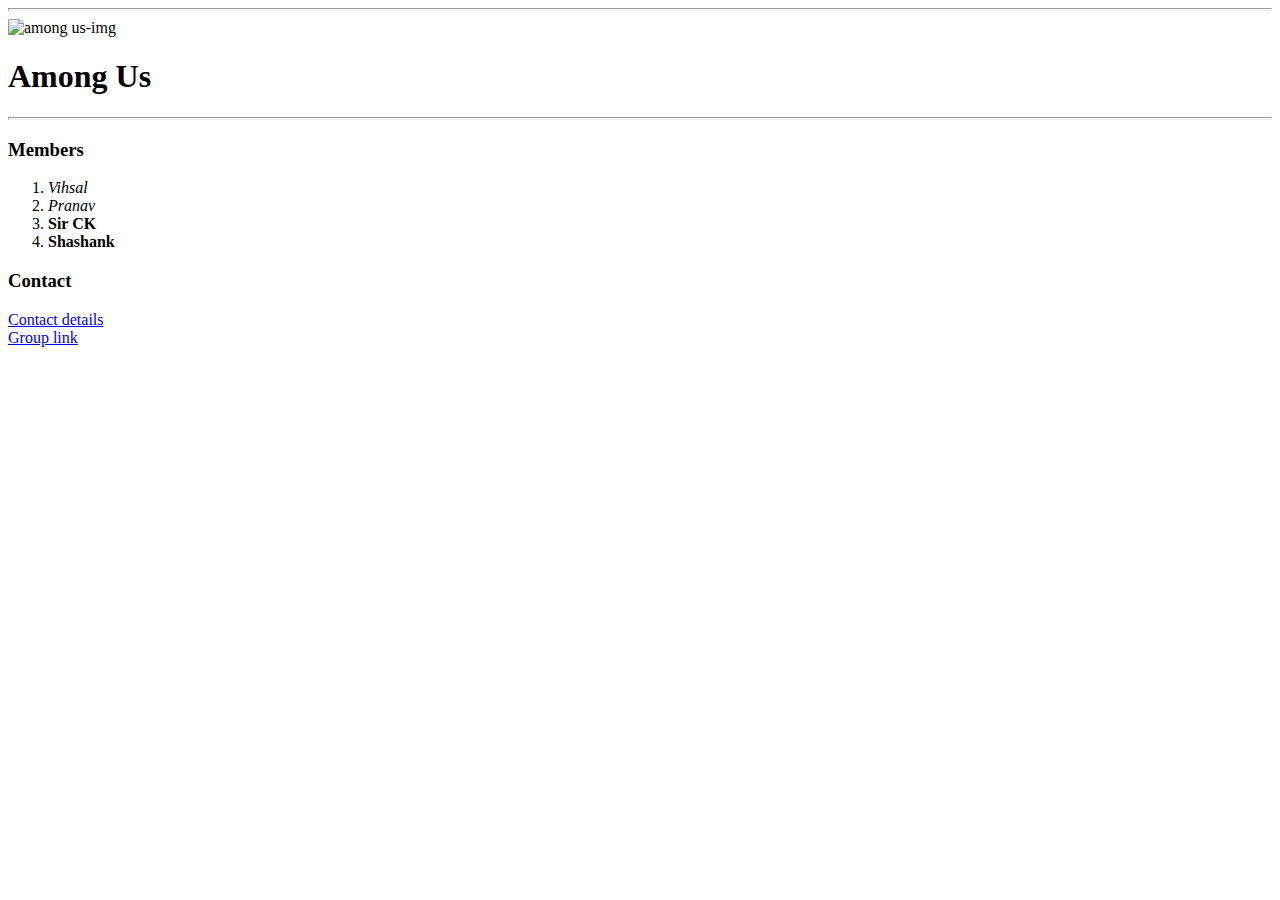
==== Index.html @ 63d165b2 "Web Development test" ====
<!DOCTYPE html>
<html lang="en" dir="ltr">
  <head>
    <meta charset="utf-8">
    <title>One shot,one kill</title>
    <hr size=3>
    <img src="https://i.pinimg.com/originals/7b/8b/9c/7b8b9cbc22da0f51cc6710d470a70abd.png"width="100"height="100" alt="among us-img">
    <h1>Among Us</h1>
    <hr size=3>
    <h3>Members</h3>
    <ol>
      <li><em>Vihsal</em></li>
      <li><em>Pranav</em></li>
      <li><strong>Sir CK</strong></li>
      <li><strong>Shashank</strong></li>
    </ol>
  </head>
  <h3>Contact</h3>
  <body>
    <a href="Contact details.html">Contact details</a>
    <br>
    <a href="https://chat.whatsapp.com/KmwUDk7PYeL79esS3rzfAg">Group link</a>
  </body>
</html>
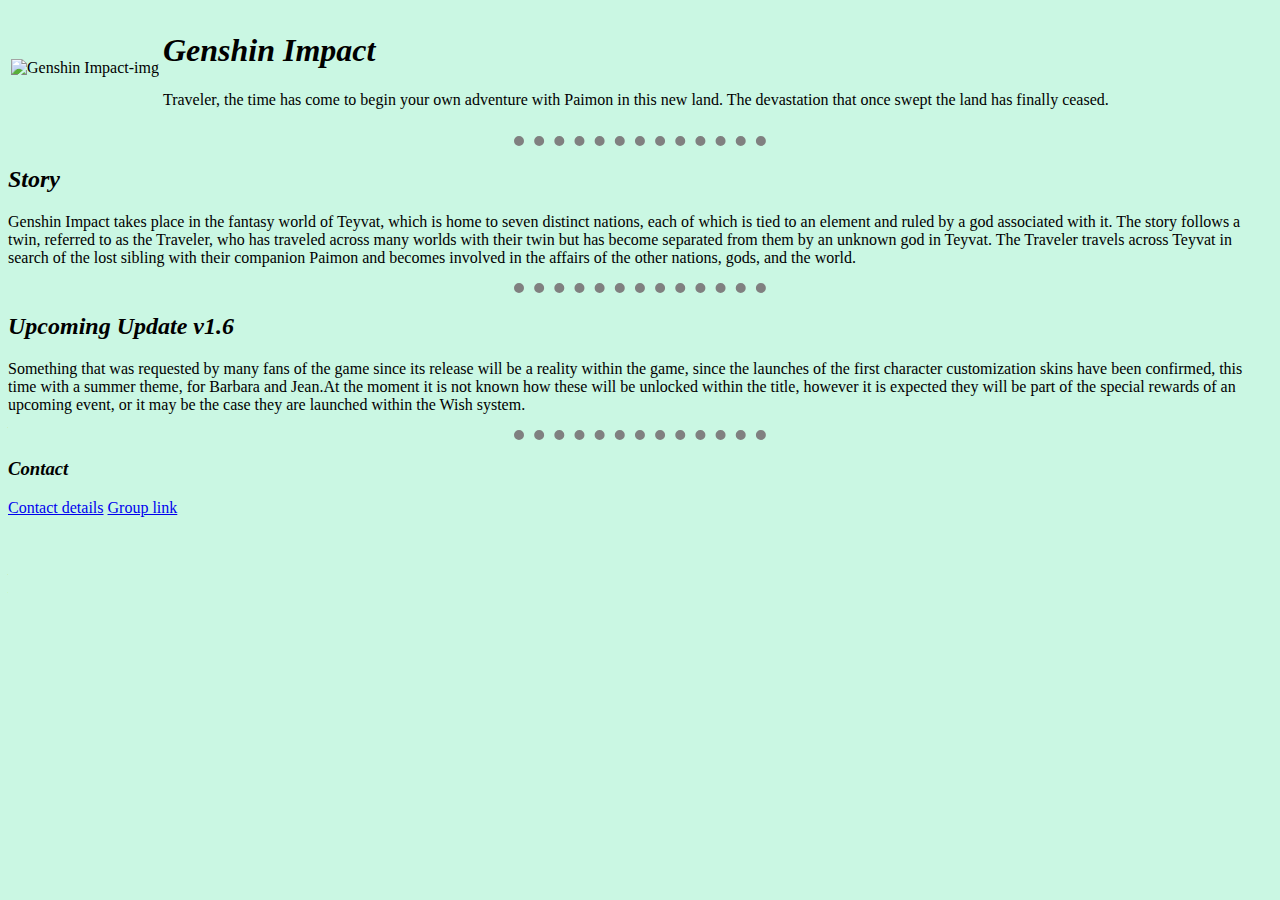
==== commit e2aeca06: "Add files via upload" ====
--- a/Index.html
+++ b/Index.html
@@ -2,23 +2,35 @@
 <html lang="en" dir="ltr">
   <head>
     <meta charset="utf-8">
-    <title>One shot,one kill</title>
-    <hr size=3>
-    <img src="https://i.pinimg.com/originals/7b/8b/9c/7b8b9cbc22da0f51cc6710d470a70abd.png"width="100"height="100" alt="among us-img">
-    <h1>Among Us</h1>
-    <hr size=3>
-    <h3>Members</h3>
-    <ol>
-      <li><em>Vihsal</em></li>
-      <li><em>Pranav</em></li>
-      <li><strong>Sir CK</strong></li>
-      <li><strong>Shashank</strong></li>
+    <title>Genshin Impact Fanpage</title>
+    <style>
+      body{
+        background-color: #CAF7E3;
+      }
+      hr{
+        border-style: none;
+        border-top-style: dotted;
+        border-color: grey;
+        border-width: 10px;
+        width: 20%;
+       }
+    </style>
+  </head>
+    <table>
+      <td><img src="https://webstatic-sea.mihoyo.com/hk4e/upload/fb/common.jpg"width="500"height="300" alt="Genshin Impact-img"></td>
+      <td><h1><em>Genshin Impact</em></h1>
+      <p>Traveler, the time has come to begin your own adventure with Paimon in this new land. The devastation that once swept the land has finally ceased.</p> </td>
+    </table>
+    <hr>
+    <h2> <em>Story</em> </h2>
+    <p>Genshin Impact takes place in the fantasy world of Teyvat, which is home to seven distinct nations, each of which is tied to an element and ruled by a god associated with it. The story follows a twin, referred to as the Traveler, who has traveled across many worlds with their twin but has become separated from them by an unknown god in Teyvat. The Traveler travels across Teyvat in search of the lost sibling with their companion Paimon and becomes involved in the affairs of the other nations, gods, and the world.</p>
+    <hr>
+    <h2> <em>Upcoming Update v1.6</em> </h2>
+    <p>Something that was requested by many fans of the game since its release will be a reality within the game, since the launches of the first character customization skins have been confirmed, this time with a summer theme, for Barbara and Jean.At the moment it is not known how these will be unlocked within the title, however it is expected they will be part of the special rewards of an upcoming event, or it may be the case they are launched within the Wish system.</p>
+    <hr>
+      <h3><em>Contact</em></h3>
     </ol>
-  </head>
-  <h3>Contact</h3>
-  <body>
     <a href="Contact details.html">Contact details</a>
-    <br>
     <a href="https://chat.whatsapp.com/KmwUDk7PYeL79esS3rzfAg">Group link</a>
   </body>
 </html>
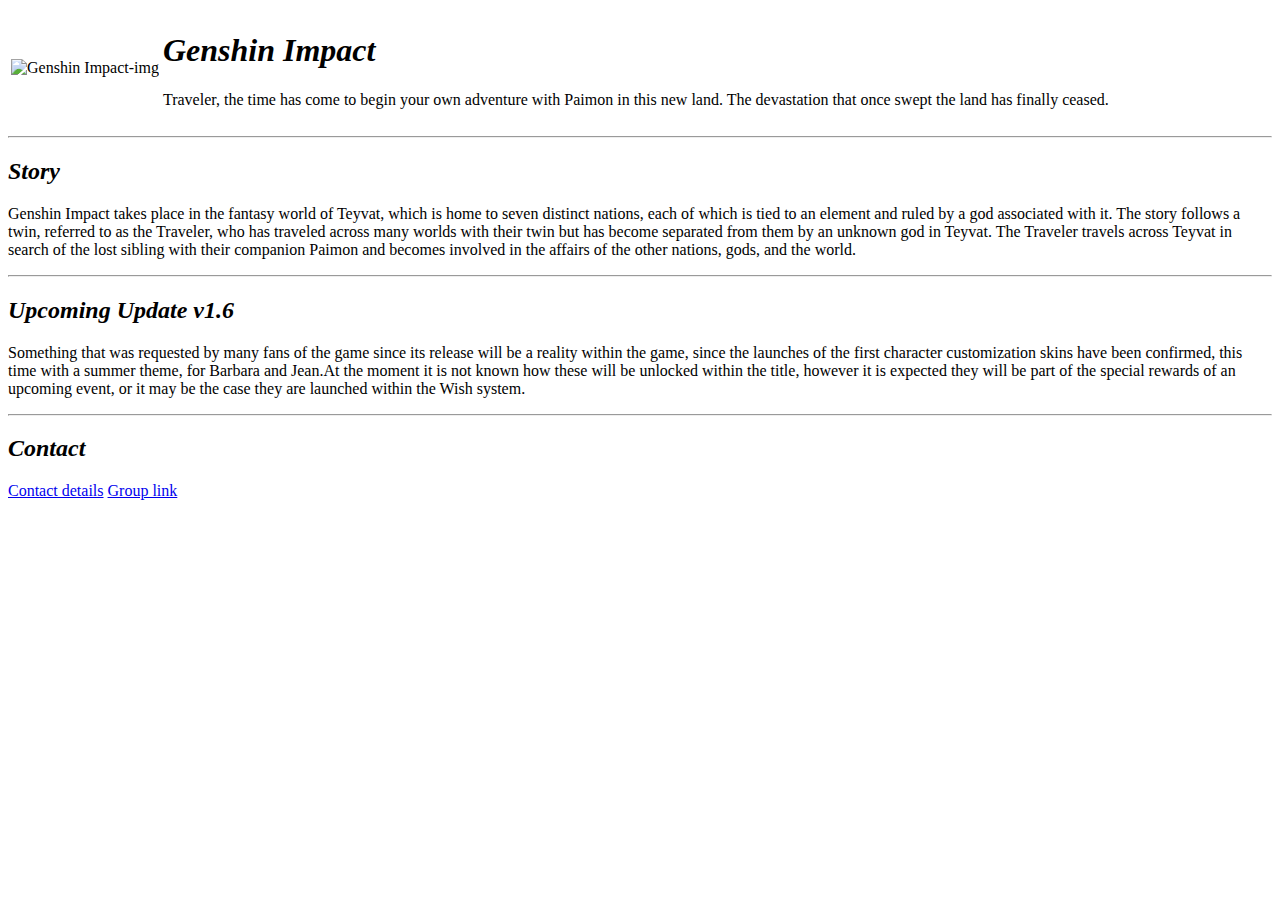
==== commit d26856cb: "Add files via upload" ====
--- a/Index.html
+++ b/Index.html
@@ -3,18 +3,7 @@
   <head>
     <meta charset="utf-8">
     <title>Genshin Impact Fanpage</title>
-    <style>
-      body{
-        background-color: #CAF7E3;
-      }
-      hr{
-        border-style: none;
-        border-top-style: dotted;
-        border-color: grey;
-        border-width: 10px;
-        width: 20%;
-       }
-    </style>
+    <link rel="stylesheet" href="css/styles.css">
   </head>
     <table>
       <td><img src="https://webstatic-sea.mihoyo.com/hk4e/upload/fb/common.jpg"width="500"height="300" alt="Genshin Impact-img"></td>
@@ -28,7 +17,7 @@
     <h2> <em>Upcoming Update v1.6</em> </h2>
     <p>Something that was requested by many fans of the game since its release will be a reality within the game, since the launches of the first character customization skins have been confirmed, this time with a summer theme, for Barbara and Jean.At the moment it is not known how these will be unlocked within the title, however it is expected they will be part of the special rewards of an upcoming event, or it may be the case they are launched within the Wish system.</p>
     <hr>
-      <h3><em>Contact</em></h3>
+      <h2><em>Contact</em></h2>
     </ol>
     <a href="Contact details.html">Contact details</a>
     <a href="https://chat.whatsapp.com/KmwUDk7PYeL79esS3rzfAg">Group link</a>
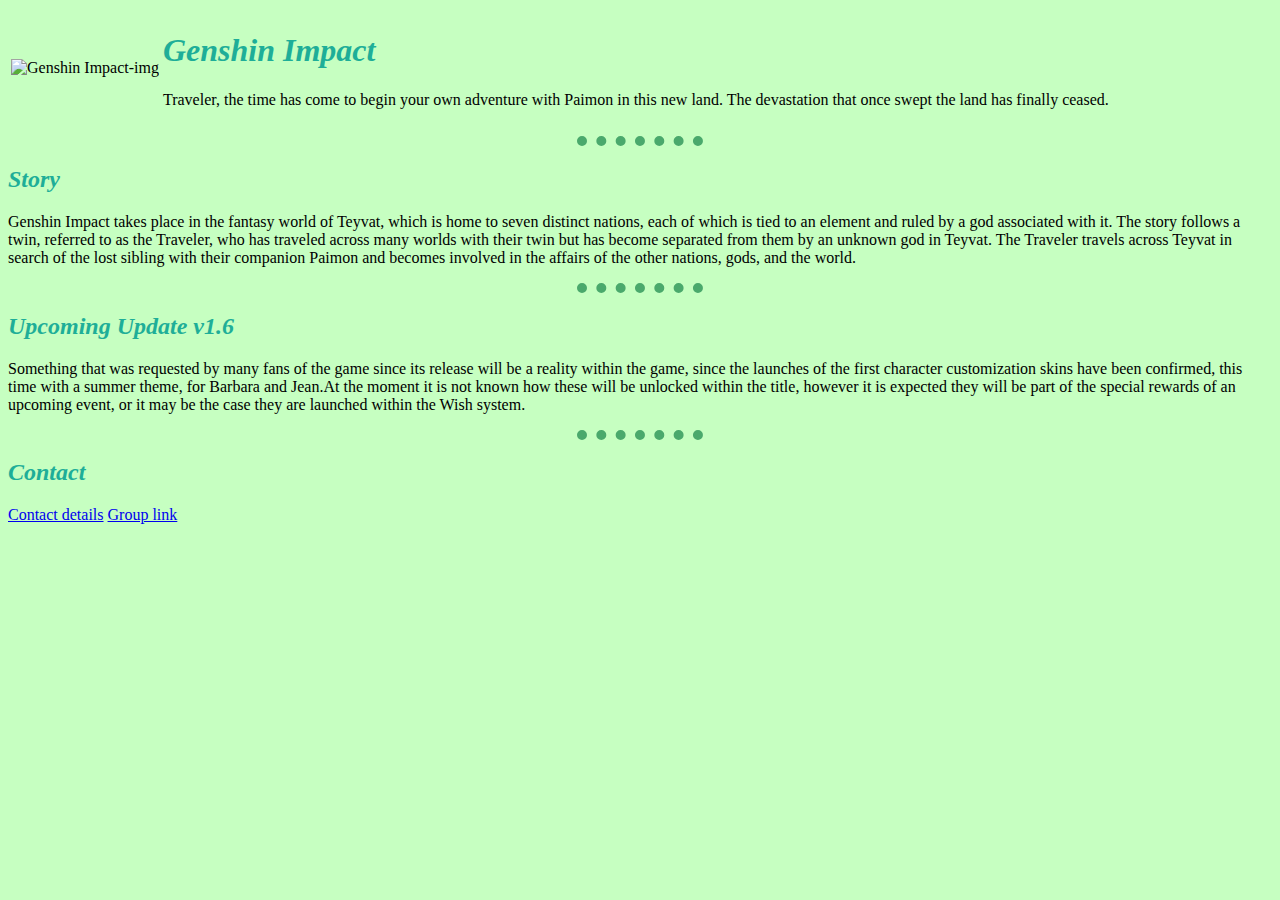
==== commit ceaf2ce3: "Update Index.html" ====
--- a/Index.html
+++ b/Index.html
@@ -3,7 +3,7 @@
   <head>
     <meta charset="utf-8">
     <title>Genshin Impact Fanpage</title>
-    <link rel="stylesheet" href="css/styles.css">
+    <link rel="stylesheet" href="styles.css">
   </head>
     <table>
       <td><img src="https://webstatic-sea.mihoyo.com/hk4e/upload/fb/common.jpg"width="500"height="300" alt="Genshin Impact-img"></td>
--- a/styles.css
+++ b/styles.css
@@ -0,0 +1,16 @@
+body{
+  background-color: #C6FFC1;
+}
+hr{
+  border-style: none;
+  border-top-style: dotted;
+  border-color: #4AA96C;
+  border-width: 10px;
+  width: 10%;
+}
+h1{
+  color: #1EAE98;
+}
+h2{
+  color: #1EAE98;
+}
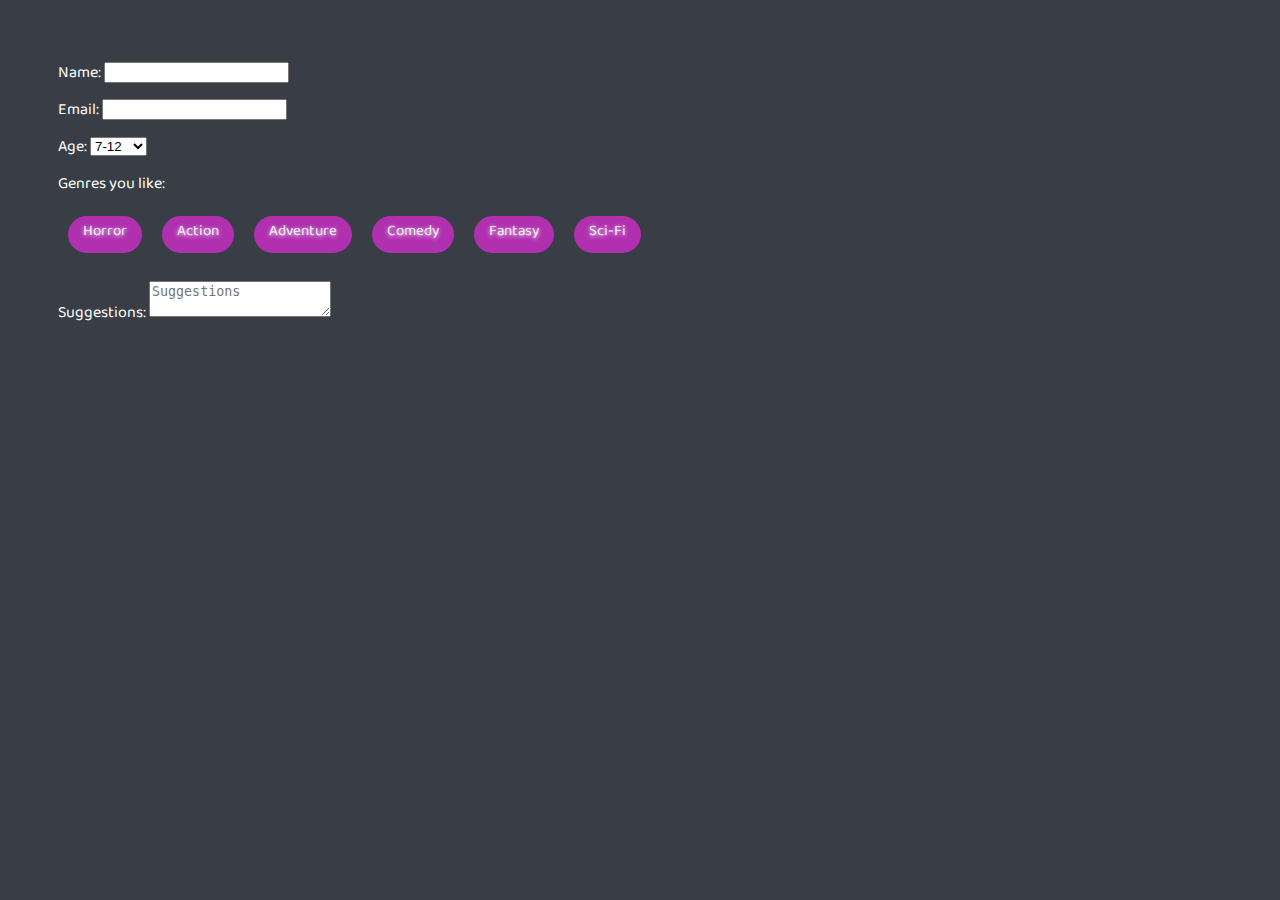
==== commit 721ff801: "Add files via upload" ====
--- a/Index.html
+++ b/Index.html
@@ -2,24 +2,76 @@
 <html lang="en" dir="ltr">
   <head>
     <meta charset="utf-8">
-    <title>Genshin Impact Fanpage</title>
-    <link rel="stylesheet" href="styles.css">
+    <title>Form</title>
+    <link rel="stylesheet" href="CSS/Styles.css">
+    <link rel="preconnect" href="https://fonts.gstatic.com">
+<link href="https://fonts.googleapis.com/css2?family=Baloo+Tammudu+2&display=swap" rel="stylesheet">
   </head>
-    <table>
-      <td><img src="https://webstatic-sea.mihoyo.com/hk4e/upload/fb/common.jpg"width="500"height="300" alt="Genshin Impact-img"></td>
-      <td><h1><em>Genshin Impact</em></h1>
-      <p>Traveler, the time has come to begin your own adventure with Paimon in this new land. The devastation that once swept the land has finally ceased.</p> </td>
-    </table>
-    <hr>
-    <h2> <em>Story</em> </h2>
-    <p>Genshin Impact takes place in the fantasy world of Teyvat, which is home to seven distinct nations, each of which is tied to an element and ruled by a god associated with it. The story follows a twin, referred to as the Traveler, who has traveled across many worlds with their twin but has become separated from them by an unknown god in Teyvat. The Traveler travels across Teyvat in search of the lost sibling with their companion Paimon and becomes involved in the affairs of the other nations, gods, and the world.</p>
-    <hr>
-    <h2> <em>Upcoming Update v1.6</em> </h2>
-    <p>Something that was requested by many fans of the game since its release will be a reality within the game, since the launches of the first character customization skins have been confirmed, this time with a summer theme, for Barbara and Jean.At the moment it is not known how these will be unlocked within the title, however it is expected they will be part of the special rewards of an upcoming event, or it may be the case they are launched within the Wish system.</p>
-    <hr>
-      <h2><em>Contact</em></h2>
-    </ol>
-    <a href="Contact details.html">Contact details</a>
-    <a href="https://chat.whatsapp.com/KmwUDk7PYeL79esS3rzfAg">Group link</a>
+  <body>
+    <form class="" action="index.html" method="post">
+      <div class="info">
+      <label for="">Name:</label>
+      <input type="text" name="" value="">
+      <br>
+      <label for="">Email:</label>
+      <input type="email" name="" value="">
+      <br>
+      <label for="">Age:</label>
+      <select id="age" name="Age">
+      <option value="minor">7-12</option>
+      <option value="teen">13-18</option>
+      <option value="adult">18+</option>
+      </select>
+      <br>
+        <label for="Genres">Genres you like:</label>
+        </div>
+        <div class="container">
+          <div>
+        <label>
+            <input type="checkbox" name="">
+            <span>Horror</span>
+            </label>
+          </div>
+
+          <div>
+        <label>
+            <input type="checkbox" name="">
+            <span>Action</span>
+            </label>
+          </div>
+
+          <div>
+        <label>
+            <input type="checkbox" name="">
+            <span>Adventure</span>
+            </label>
+          </div>
+
+      <div>
+        <label>
+            <input type="checkbox" name="">
+            <span>Comedy</span>
+            </label>
+          </div>
+
+
+          <div>
+            <label>
+            <input type="checkbox" name="">
+            <span>Fantasy</span>
+            </label>
+          </div>
+
+          <div>
+            <label>
+            <input type="checkbox" name="">
+            <span>Sci-Fi</span>
+            </label>
+          </div>
+      </div>
+      <div class="info">
+      <label for="Suggestions">Suggestions:</label>
+      <textarea placeholder="Suggestions"></textarea>
+      </div>
   </body>
 </html>
--- a/CSS/Styles.css
+++ b/CSS/Styles.css
@@ -0,0 +1,55 @@
+body{
+  background-color: #393e46 ;
+  font-family: 'Baloo Tammudu 2', cursive;
+  position: relative;
+  padding: 50px;
+}
+.info{
+  left: 100px;
+}
+label{
+  color: #ffffff;
+}
+.container{
+  max-width: 1200px;
+  margin: 0 auto;
+  display: flex;
+}
+.container div{
+  margin: 10px;
+}
+.container div label{
+  cursor: pointer;
+}
+.container div label input[type="checkbox"]
+{
+  display: none;
+}
+.container div label span{
+  position: relative;
+  display: inline-block;
+  background: #b030b0;
+  padding: 1px 15px;
+  color: #f7f7f7;
+  text-shadow: 0 1px 4px #f7f7f7;
+  border-radius: 30px;
+  font-size: 15px;
+  transition: 0.5s;
+  user-select: none;
+  overflow: hidden;
+}
+.container div label span :before{
+  content: '';
+  position: absolute;
+
+  top: 0;
+  left: 0;
+  width: 100%;
+  height: 50%;
+  background: #7952b3;
+}
+.container div label input[type="checkbox"]:checked ~ span
+{
+  background: #602080;
+  text-shadow: #af0404;
+}
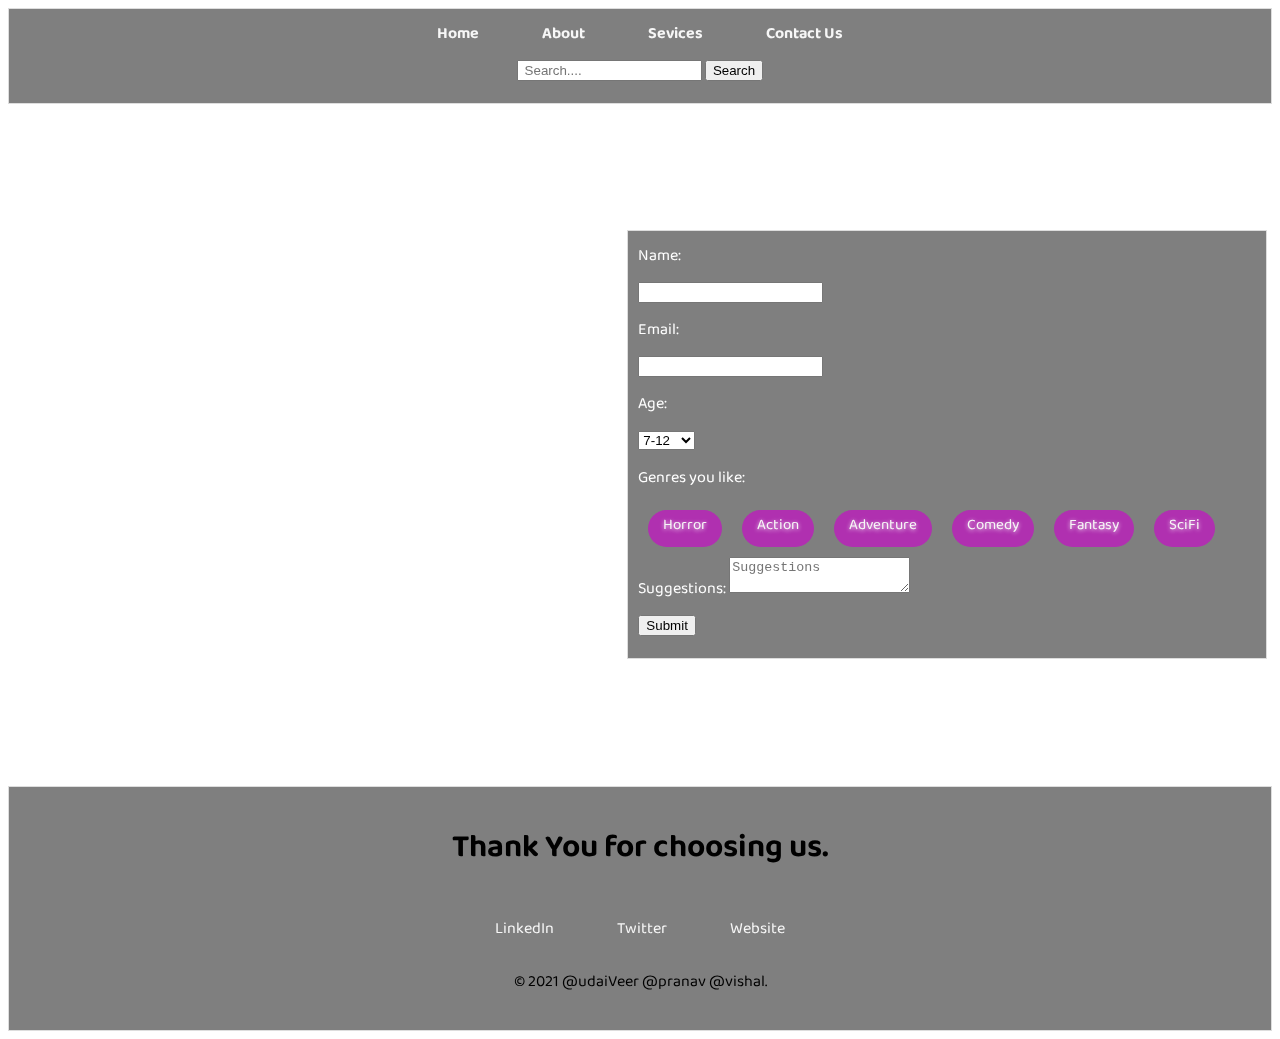
==== commit 2bf99ecb: "Add files via upload" ====
--- a/Index.html
+++ b/Index.html
@@ -2,21 +2,38 @@
 <html lang="en" dir="ltr">
   <head>
     <meta charset="utf-8">
-    <title>Form</title>
+    <title>Recommendations</title>
     <link rel="stylesheet" href="CSS/Styles.css">
     <link rel="preconnect" href="https://fonts.gstatic.com">
 <link href="https://fonts.googleapis.com/css2?family=Baloo+Tammudu+2&display=swap" rel="stylesheet">
   </head>
   <body>
+  <div class="header">
+  <a class="header-link" href=""><b>Home</b></a>
+  <a class="header-link" href=""> <b>About</b> </a>
+  <a class="header-link" href=""><b>Sevices</b> </a>
+  <a class="header-link "href=""><b>Contact Us</b> </a>
+  <form class="" action="index.html" method="post">
+    <input type="text" placeholder=" Search...." name="search">
+  <button type="submit">Search</button>
+  </form>
+</div>
+    <video autoplay muted loop>
+   <source src="video.mp4" />
+ </video>
+
+ <div class="form">
     <form class="" action="index.html" method="post">
-      <div class="info">
       <label for="">Name:</label>
+      <br>
       <input type="text" name="" value="">
       <br>
       <label for="">Email:</label>
+      <br>
       <input type="email" name="" value="">
       <br>
       <label for="">Age:</label>
+      <br>
       <select id="age" name="Age">
       <option value="minor">7-12</option>
       <option value="teen">13-18</option>
@@ -24,7 +41,7 @@
       </select>
       <br>
         <label for="Genres">Genres you like:</label>
-        </div>
+
         <div class="container">
           <div>
         <label>
@@ -46,26 +63,22 @@
             <span>Adventure</span>
             </label>
           </div>
-
       <div>
         <label>
             <input type="checkbox" name="">
             <span>Comedy</span>
             </label>
           </div>
-
-
           <div>
             <label>
             <input type="checkbox" name="">
             <span>Fantasy</span>
             </label>
           </div>
-
           <div>
             <label>
             <input type="checkbox" name="">
-            <span>Sci-Fi</span>
+            <span>SciFi</span>
             </label>
           </div>
       </div>
@@ -73,5 +86,17 @@
       <label for="Suggestions">Suggestions:</label>
       <textarea placeholder="Suggestions"></textarea>
       </div>
+      <div>
+        <input type="submit" name="submit">
+      </div>
+      </form>
+       </div>
+       <div class="footer">
+         <h1>Thank You for choosing us.</h1>
+         <a class="footer-link" href="https://www.linkedin.com/">LinkedIn</a>
+         <a class="footer-link" href="https://twitter.com/">Twitter</a>
+         <a class="footer-link" href="https://www.appbrewery.co/">Website</a>
+         <p>© 2021 @udaiVeer @pranav @vishal.</p>
+       </div>
   </body>
 </html>
--- a/CSS/Styles.css
+++ b/CSS/Styles.css
@@ -1,19 +1,17 @@
 body{
-  background-color: #393e46 ;
   font-family: 'Baloo Tammudu 2', cursive;
   position: relative;
-  padding: 50px;
 }
-.info{
-  left: 100px;
-}
+
+
 label{
   color: #ffffff;
+
 }
 .container{
   max-width: 1200px;
   margin: 0 auto;
-  display: flex;
+  display: inline-flex;
 }
 .container div{
   margin: 10px;
@@ -27,7 +25,7 @@
 }
 .container div label span{
   position: relative;
-  display: inline-block;
+  display: inline-flex;
   background: #b030b0;
   padding: 1px 15px;
   color: #f7f7f7;
@@ -41,11 +39,6 @@
 .container div label span :before{
   content: '';
   position: absolute;
-
-  top: 0;
-  left: 0;
-  width: 100%;
-  height: 50%;
   background: #7952b3;
 }
 .container div label input[type="checkbox"]:checked ~ span
@@ -53,3 +46,47 @@
   background: #602080;
   text-shadow: #af0404;
 }
+.form{
+  background-color: rgba(0,0,0,0.5);
+  border: 1px solid #dddddd;
+  position: relative;
+  margin: 10% 5px 10% 49%;
+  padding: 10px 10px 10px;
+}
+video{
+  position: fixed;
+  z-index: -1;
+  right: 0;
+  bottom: 0;
+}
+.header{
+  text-align: center;
+  padding: 10px 0 10px;
+  background-color: rgba(0,0,0,0.5);
+  border: 1px solid #dddddd;
+}
+.header-link{
+  padding: 10px;
+  margin: 10px 20px;
+  text-decoration: none;
+}
+.header-link:hover{
+  color: #3D84B8;
+}
+a{
+  color: #f7f7f7;
+}
+.footer{
+  text-align: center;
+  padding: 10px 0 10px;
+  background-color: rgba(0,0,0,0.5);
+  border: 1px solid #dddddd;
+}
+.footer-link{
+  padding: 10px;
+  margin: 10px 20px;
+  text-decoration: none;
+}
+.footer-link:hover{
+  color: #3D84B8;
+}
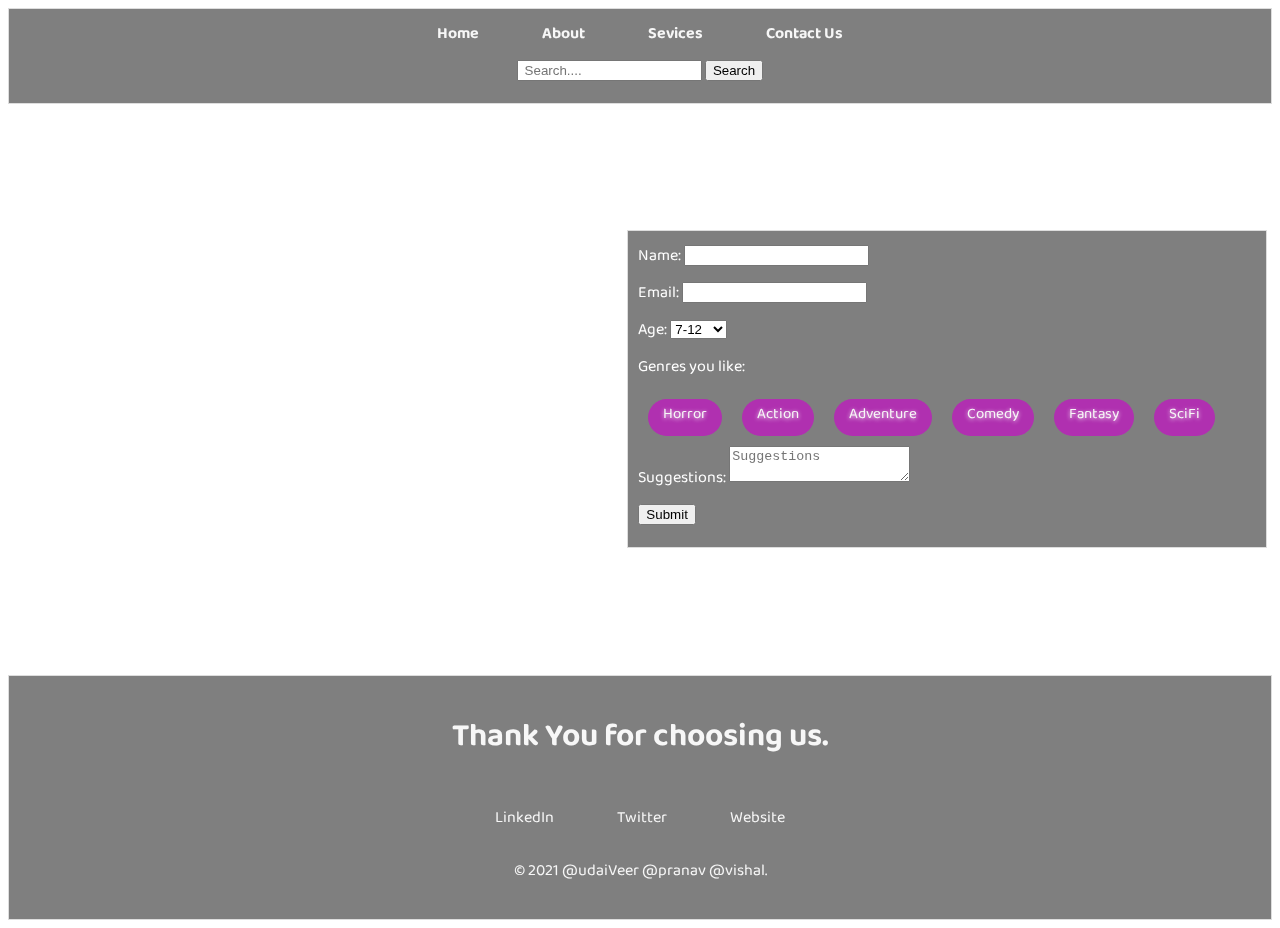
==== commit 9aef5c86: "Add files via upload" ====
--- a/Index.html
+++ b/Index.html
@@ -19,21 +19,18 @@
   </form>
 </div>
     <video autoplay muted loop>
-   <source src="video.mp4" />
+   <source src="video.mp4" type="video/mp4">
  </video>
 
  <div class="form">
     <form class="" action="index.html" method="post">
       <label for="">Name:</label>
-      <br>
       <input type="text" name="" value="">
       <br>
       <label for="">Email:</label>
-      <br>
       <input type="email" name="" value="">
       <br>
       <label for="">Age:</label>
-      <br>
       <select id="age" name="Age">
       <option value="minor">7-12</option>
       <option value="teen">13-18</option>
--- a/CSS/Styles.css
+++ b/CSS/Styles.css
@@ -2,8 +2,12 @@
   font-family: 'Baloo Tammudu 2', cursive;
   position: relative;
 }
-
-
+h1{
+  color: #f7f7f7;
+}
+p{
+    color: #f7f7f7;
+}
 label{
   color: #ffffff;
 
@@ -11,7 +15,7 @@
 .container{
   max-width: 1200px;
   margin: 0 auto;
-  display: inline-flex;
+  display: flex;
 }
 .container div{
   margin: 10px;
@@ -25,7 +29,7 @@
 }
 .container div label span{
   position: relative;
-  display: inline-flex;
+  display: flex;
   background: #b030b0;
   padding: 1px 15px;
   color: #f7f7f7;
@@ -54,10 +58,12 @@
   padding: 10px 10px 10px;
 }
 video{
-  position: fixed;
+  position:fixed;
   z-index: -1;
   right: 0;
   bottom: 0;
+  width: auto;
+  height: auto;
 }
 .header{
   text-align: center;
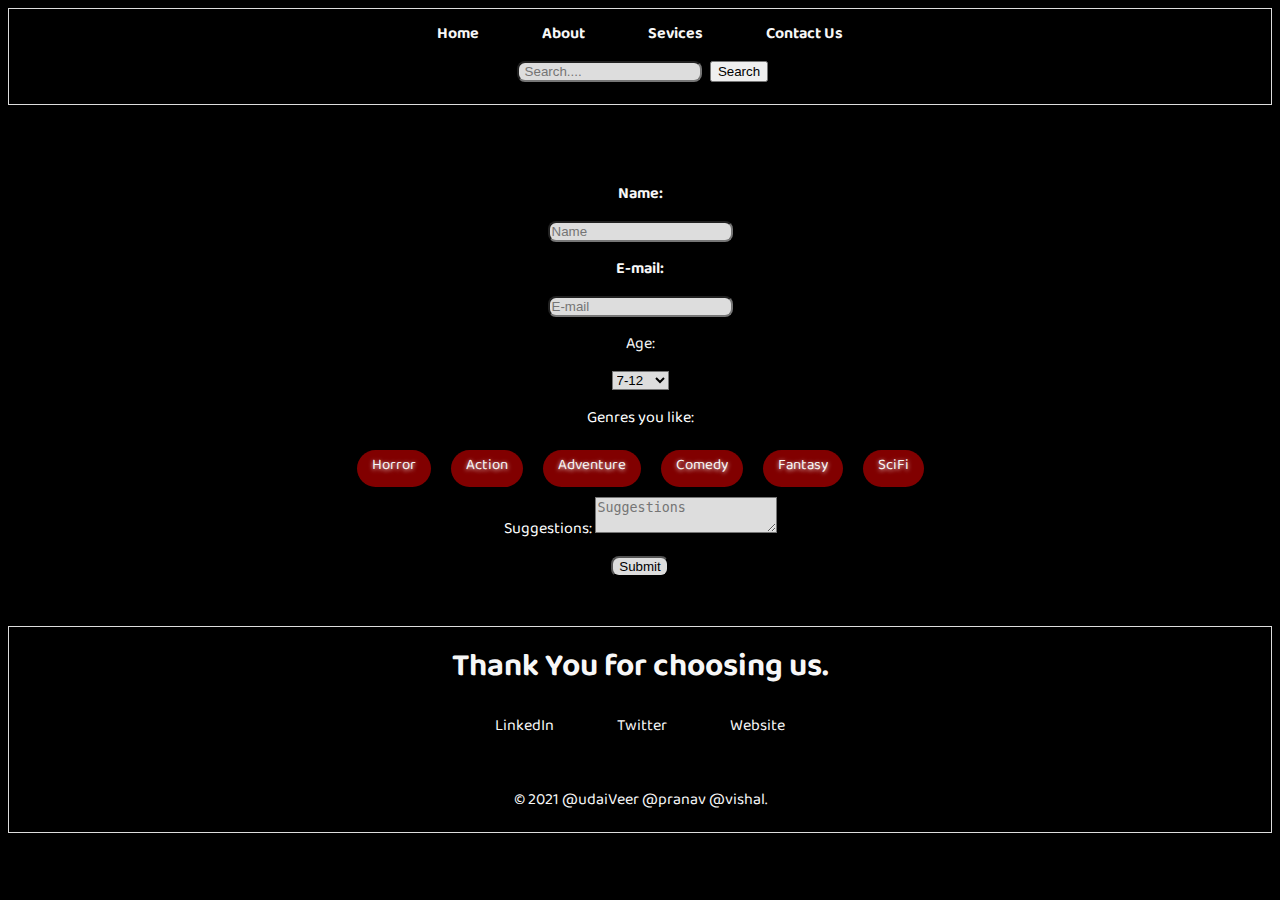
==== commit 5df7dbe1: "Add files via upload" ====
--- a/Index.html
+++ b/Index.html
@@ -14,24 +14,28 @@
   <a class="header-link" href=""><b>Sevices</b> </a>
   <a class="header-link "href=""><b>Contact Us</b> </a>
   <form class="" action="index.html" method="post">
-    <input type="text" placeholder=" Search...." name="search">
+    <input class="name" type="text" placeholder=" Search...." name="search">
   <button type="submit">Search</button>
   </form>
 </div>
     <video autoplay muted loop>
    <source src="video.mp4" type="video/mp4">
  </video>
-
+<br>
+<br>
  <div class="form">
     <form class="" action="index.html" method="post">
-      <label for="">Name:</label>
-      <input type="text" name="" value="">
+      <p><b>Name:</b></p>
+      <label for=""></label >
+      <input class="name" type="text" name="" value="" placeholder="Name">
       <br>
-      <label for="">Email:</label>
-      <input type="email" name="" value="">
+      <p><b>E-mail:</b></p>
+      <label for=""></label>
+      <input class="name" type="email" name="" value="" placeholder="E-mail">
       <br>
-      <label for="">Age:</label>
-      <select id="age" name="Age">
+      <p>Age:</p>
+      <label for=""></label>
+      <select class="Age" id="age" name="Age">
       <option value="minor">7-12</option>
       <option value="teen">13-18</option>
       <option value="adult">18+</option>
@@ -81,18 +85,21 @@
       </div>
       <div class="info">
       <label for="Suggestions">Suggestions:</label>
-      <textarea placeholder="Suggestions"></textarea>
+      <textarea class="name" placeholder="Suggestions"></textarea>
       </div>
       <div>
-        <input type="submit" name="submit">
+        <input class="Age" type="submit" name="submit">
       </div>
       </form>
        </div>
+       <br>
        <div class="footer">
          <h1>Thank You for choosing us.</h1>
          <a class="footer-link" href="https://www.linkedin.com/">LinkedIn</a>
          <a class="footer-link" href="https://twitter.com/">Twitter</a>
          <a class="footer-link" href="https://www.appbrewery.co/">Website</a>
+         <br>
+         <br>
          <p>© 2021 @udaiVeer @pranav @vishal.</p>
        </div>
   </body>
--- a/CSS/Styles.css
+++ b/CSS/Styles.css
@@ -1,98 +1,144 @@
-body{
-  font-family: 'Baloo Tammudu 2', cursive;
-  position: relative;
+body {
+    font-family: 'Baloo Tammudu 2', cursive;
+    position: relative;
+    background-color: black;
 }
-h1{
-  color: #f7f7f7;
+h1 {
+    color: #f7f7f7;
+    margin: 0;
 }
-p{
+
+p {
+    color: #f7f7f7;
+    margin: 0;
+}
+
+label {
+    color: #ffffff;
+}
+
+.container {
+    max-width: 1200px;
+    margin: 0 auto;
+    display: flex;
+}
+
+.container div {
+    margin: 10px;
+}
+
+.container div label {
+    cursor: pointer;
+}
+
+.container div label input[type="checkbox"] {
+    display: none;
+}
+
+.container div label span {
+    position: relative;
+    display: flex;
+    background: #810000;
+    padding: 1px 15px;
+    color: #f7f7f7;
+    text-shadow: 0 1px 4px #f7f7f7;
+    border-radius: 30px;
+    font-size: 15px;
+    transition: 0.5s;
+    user-select: none;
+    overflow: hidden;
+}
+
+.container div label span :before {
+    content: '';
+    position: absolute;
+    background: #810000;
+}
+.container div label input[type="checkbox"]:checked~span {
+    background: #CE1212;
+    text-shadow: #af0404;
+}
+
+.form {
+  /*  background-color: rgba(0, 0, 0, 0.5);*/
+    /*border: 1px solid #dddddd;*/
+    /* position: relative; */
+    text-align: center;
+    justify-content: center;
+    align-items: center;
+    display: flex;
+    /* margin: 10% 5px 10% 49%; */
+    /* padding: 10px 10px 10px; */
+}
+
+input {
+    border-radius: 8px;
+    margin: 5px;
+}
+
+video {
+    position: absolute;
+    z-index: -1;
+    right: 0;
+    bottom: 0;
+    width: 100%;
+    height: 100%;
+}
+
+.header {
+    text-align: center;
+    padding: 10px 0 10px;
+    background-color: rgba(0, 0, 0, 0.5);
+    border: 1px solid #dddddd;
+
+}
+
+.header-link {
+    padding: 10px;
+    margin: 10px 20px;
+    text-decoration: none;
+}
+
+.header-link:hover {
+    color: #3D84B8;
+}
+
+a {
     color: #f7f7f7;
 }
-label{
-  color: #ffffff;
+.footer {
+    text-align: center;
+    padding: 10px 0 10px;
+    background-color: rgba(0, 0, 0, 0.5);
+    border: 1px solid #dddddd;
+}
 
+.footer-link {
+    padding: 10px;
+    margin: 10px 20px;
+    text-decoration: none;
 }
-.container{
-  max-width: 1200px;
-  margin: 0 auto;
-  display: flex;
+
+.footer-link:hover {
+    color: #3D84B8;
 }
-.container div{
-  margin: 10px;
+.name{
+  background-color: #DDDDDD;
 }
-.container div label{
-  cursor: pointer;
+.name:hover{
+  background-color: #FDFAF6;
+  border-bottom: 5px solid #CE1212;
+height: 20px;
+width: 200px;
+transition: ease 0.5s;
 }
-.container div label input[type="checkbox"]
-{
-  display: none;
+.Age{
+  background-color: #DDDDDD;
 }
-.container div label span{
-  position: relative;
-  display: flex;
-  background: #b030b0;
-  padding: 1px 15px;
-  color: #f7f7f7;
-  text-shadow: 0 1px 4px #f7f7f7;
-  border-radius: 30px;
-  font-size: 15px;
-  transition: 0.5s;
-  user-select: none;
-  overflow: hidden;
+.Age:hover{
+  background-color: #FDFAF6;
+  border-bottom: 5px solid #CE1212;
+height: 30px;
+width: 70px;
+transition: ease 0.5s;
 }
-.container div label span :before{
-  content: '';
-  position: absolute;
-  background: #7952b3;
-}
-.container div label input[type="checkbox"]:checked ~ span
-{
-  background: #602080;
-  text-shadow: #af0404;
-}
-.form{
-  background-color: rgba(0,0,0,0.5);
-  border: 1px solid #dddddd;
-  position: relative;
-  margin: 10% 5px 10% 49%;
-  padding: 10px 10px 10px;
-}
-video{
-  position:fixed;
-  z-index: -1;
-  right: 0;
-  bottom: 0;
-  width: auto;
-  height: auto;
-}
-.header{
-  text-align: center;
-  padding: 10px 0 10px;
-  background-color: rgba(0,0,0,0.5);
-  border: 1px solid #dddddd;
-}
-.header-link{
-  padding: 10px;
-  margin: 10px 20px;
-  text-decoration: none;
-}
-.header-link:hover{
-  color: #3D84B8;
-}
-a{
-  color: #f7f7f7;
-}
-.footer{
-  text-align: center;
-  padding: 10px 0 10px;
-  background-color: rgba(0,0,0,0.5);
-  border: 1px solid #dddddd;
-}
-.footer-link{
-  padding: 10px;
-  margin: 10px 20px;
-  text-decoration: none;
-}
-.footer-link:hover{
-  color: #3D84B8;
-}
